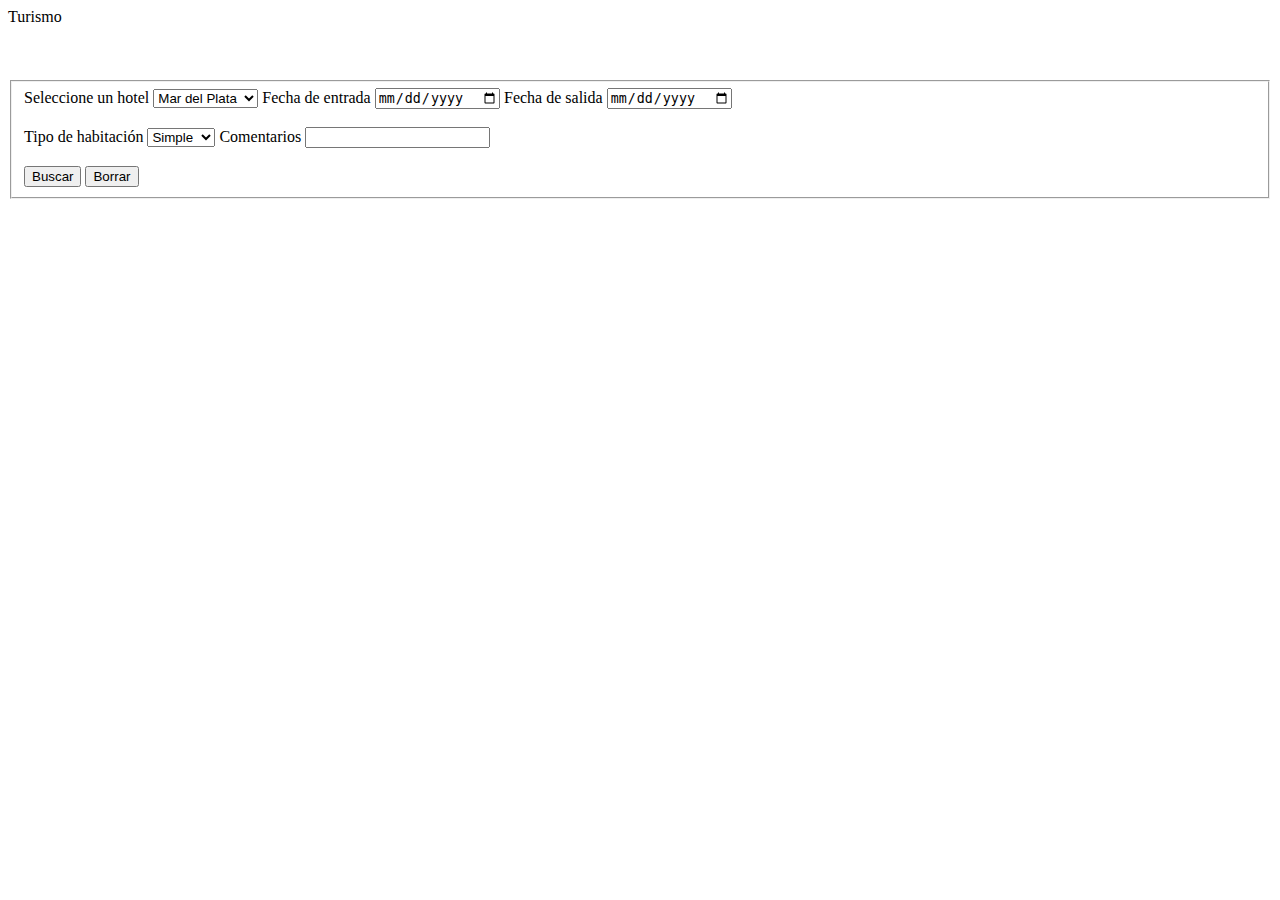
==== index.html @ 02da74cc "Add files via upload" ====
<!DOCTYPE html>
<html lang="en">
<head>
    <meta charset="UTF-8">
    <meta http-equiv="X-UA-Compatible" content="IE=edge">
    <meta name="viewport" content="width=device-width, initial-scale=1.0">
    <link rel="stylesheet" href="bootstrap.css">
    <title>Reserva turismo</title>
</head>

<header>Turismo</header>
<body> 
   <form id="idForm"> 
        <br> <br> <br>
            
        <fieldset class="formulario">
            
            <label for="">Seleccione un hotel</label>
            <select size="1" id="seleccionHotel">
                <option value="1">Mar del Plata</option>
                <option value="2">Miramar</option>
                <option value="3">Necochea</option>
                <option value="4">San Bernardo</option>
            </select>
            <label for="" id="fechaEntrada">Fecha de entrada</label>
            <input type="date" id="inputDate1">
            <label for="" id="fechaSalida">Fecha de salida</label>
            <input type="date">
            <br> <br>
            <label for="">Tipo de habitación</label>
            <select size="1" name="Tipo de habitación" id="habitacion">
                <option value= "1">Simple</option>
                <option value= "2">Doble</option>
                <option value= "3">Triple</option>
                <option value= "4">Múltiple</option>
            </select>
           
            <label for="">Comentarios</label>
                <input type="text" id="inputText">
            <br> <br>
            <input type="button" value="Buscar" id="button-search"></input>
            <input type="reset" value="Borrar">
             
        </fieldset>
    
        <br>
        <div class="hotel-details">
            
        </div>
        
    </form> 

    <script src="script.js"></script>
</body>
</html>
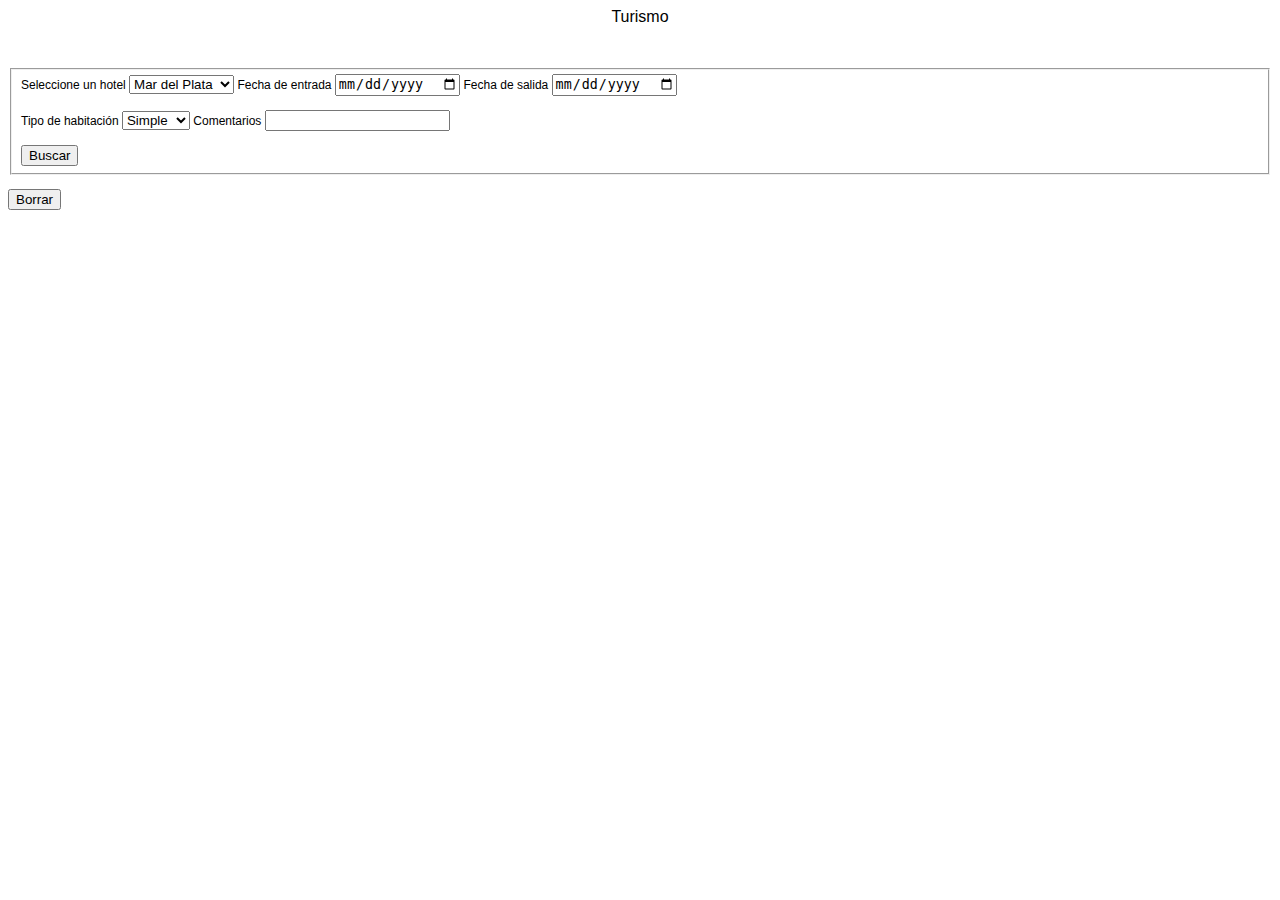
==== commit 2a40c2a9: "Update index.html" ====
--- a/index.html
+++ b/index.html
@@ -4,7 +4,7 @@
     <meta charset="UTF-8">
     <meta http-equiv="X-UA-Compatible" content="IE=edge">
     <meta name="viewport" content="width=device-width, initial-scale=1.0">
-    <link rel="stylesheet" href="bootstrap.css">
+    <link rel="stylesheet" href="estilos.css">
     <title>Reserva turismo</title>
 </head>
 
@@ -39,17 +39,17 @@
                 <input type="text" id="inputText">
             <br> <br>
             <input type="button" value="Buscar" id="button-search"></input>
-            <input type="reset" value="Borrar">
-             
-        </fieldset>
-    
-        <br>
-        <div class="hotel-details">
             
-        </div>
-        
-    </form> 
+          </fieldset>
+          
+          <br>
+          <div class="hotel-details">
+            
+          </div>
+          
+        </form> 
+        <button id="borrar">Borrar</button>
 
     <script src="script.js"></script>
 </body>
-</html>+</html>
--- a/estilos.css
+++ b/estilos.css
@@ -0,0 +1,10 @@
+header{
+    font-size: 16px;
+    font-family: arial;
+    text-align: center;
+}
+
+form{
+    font-size: 12px;
+    font-family: arial;
+}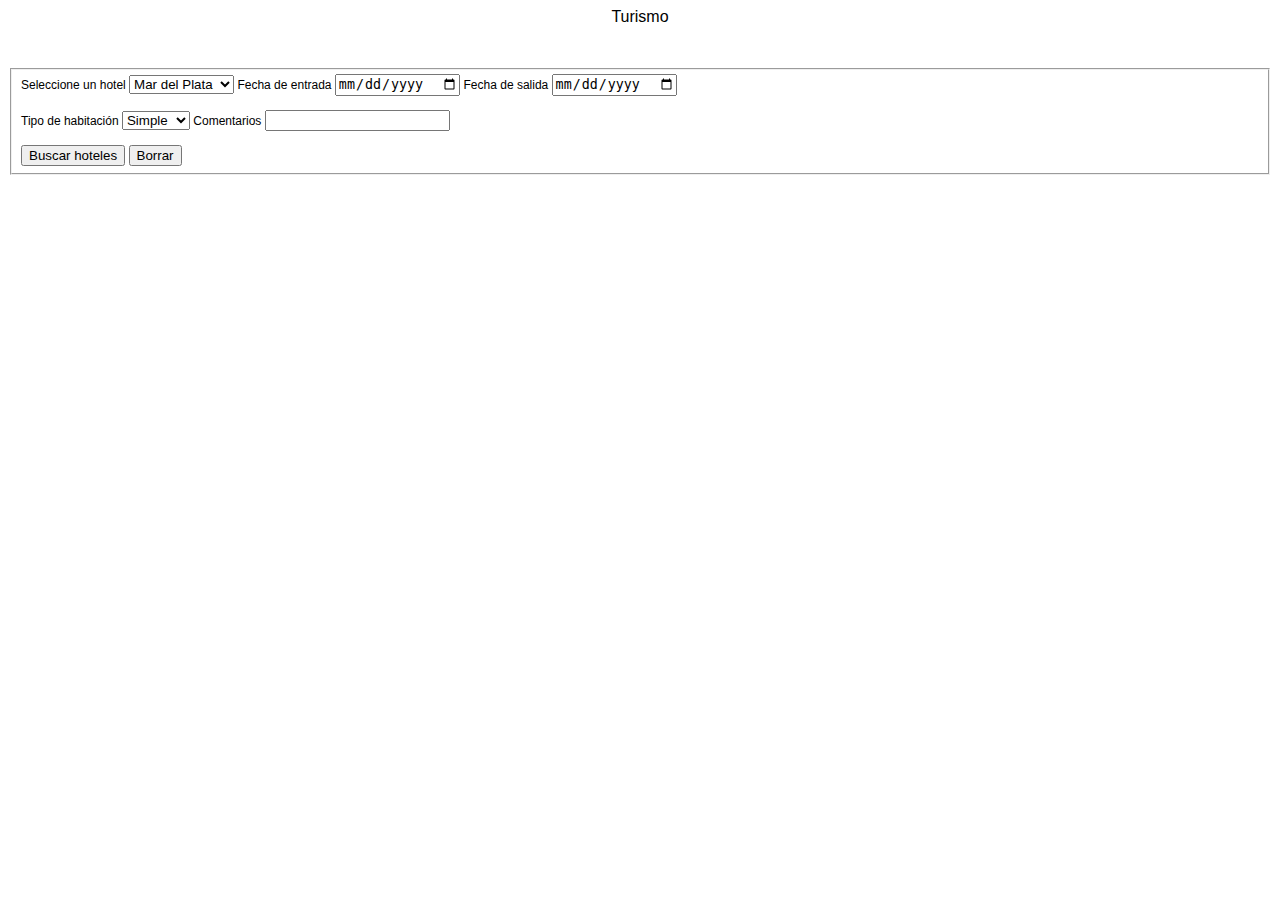
==== commit 402c514e: "Update index.html" ====
--- a/index.html
+++ b/index.html
@@ -38,7 +38,9 @@
             <label for="">Comentarios</label>
                 <input type="text" id="inputText">
             <br> <br>
-            <input type="button" value="Buscar" id="button-search"></input>
+
+            <button id="Buscar">Buscar hoteles</button>
+            <button value="Borrar" id="button-search">Borrar</button>
             
           </fieldset>
           
@@ -48,7 +50,7 @@
           </div>
           
         </form> 
-        <button id="borrar">Borrar</button>
+        
 
     <script src="script.js"></script>
 </body>
